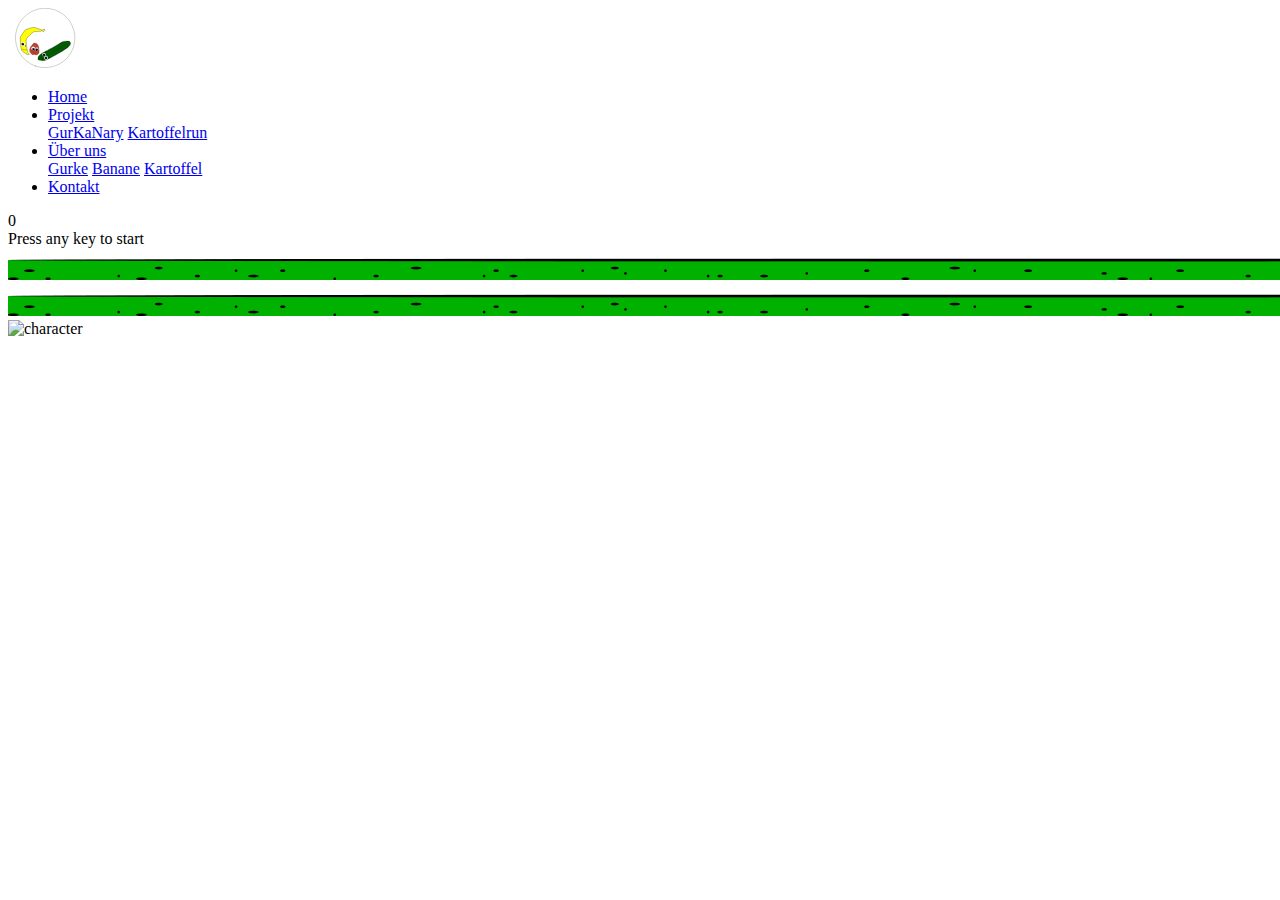
==== HTML/dinogame.html @ b490ba1f "Add files via upload" ====
<!DOCTYPE html>
<html lang="en">
<head>
    <meta charset="UTF-8">
    <meta http-equiv="X-UA-Compatible" content="IE=edge">
    <meta name="viewport" content="width=device-width, initial-scale=1.0">
    <title>Document</title>
    <link rel="stylesheet" href="../css/dino_style.css">  
    <!--module bewirkt dass es nach dem Laden das Skript ausgeführt wird-->
</head>
    <body>
        <!--NavBar-->
        <nav class="navbar">
            <div class="navbar__container">
                <a href="index.html" id="navbar__logo"><img src="../images/GurKaNa.svg" alt="Foto" width="75"></a>
                <div class="navbar__toggle" id="mobile-menu">
                    <span class="bar"></span>
                    <span class="bar"></span>
                    <span class="bar"></span>
                </div>
                <ul class="navbar__menu">
                    <li class="navbar__item">
                        <a href="index.html" class="navbar__links" id="home-page">Home</a>
                    </li>
                    <li class="navbar__item dropdown">
                        <a href="#" class="navbar__links dropbtn" id="projekte-page">Projekt</a>
                            <div class="dropdown-content">
                                <a href="gurkanary.html">GurKaNary</a>
                                <a href="dinogame.html">Kartoffelrun</a>
                             </div>
                    </li>
                    <li class="navbar__item dropdown">
                            <a href="#" class="navbar__links dropbtn" id="lebenslauf-page">Über uns</a>
                            <div class="dropdown-content">
                              <a href="landgurkenzel.html">Gurke</a>
                              <a href="bananenhuber.html">Banane</a>
                              <a href="kuecuekkartoffel.html">Kartoffel</a>
                            </div>
                    </li>
                    <li class="navbar__item">
                        <a href="kontakt.html" class="navbar__links" id="contact-page">Kontakt</a>
                    </li>
                </ul>
            </div>
        </nav>
        <div class="run_container">
        <div class="world" data-world>
            <div class="score" data-score>0</div>
            <div class="start-screen" data-startScreen>Press any key to start</div>
            <img src="../images/ground.png" alt="" class="ground" data-ground>
            <img src="../images/ground.png" alt="" class="ground" data-ground>
            <img src="../images/kartoffel_stehend.svg" alt="character" class="character" data-character>
        </div>
        </div>
        <script src="../JS/dino_app.js"></script>
</body>
</html>
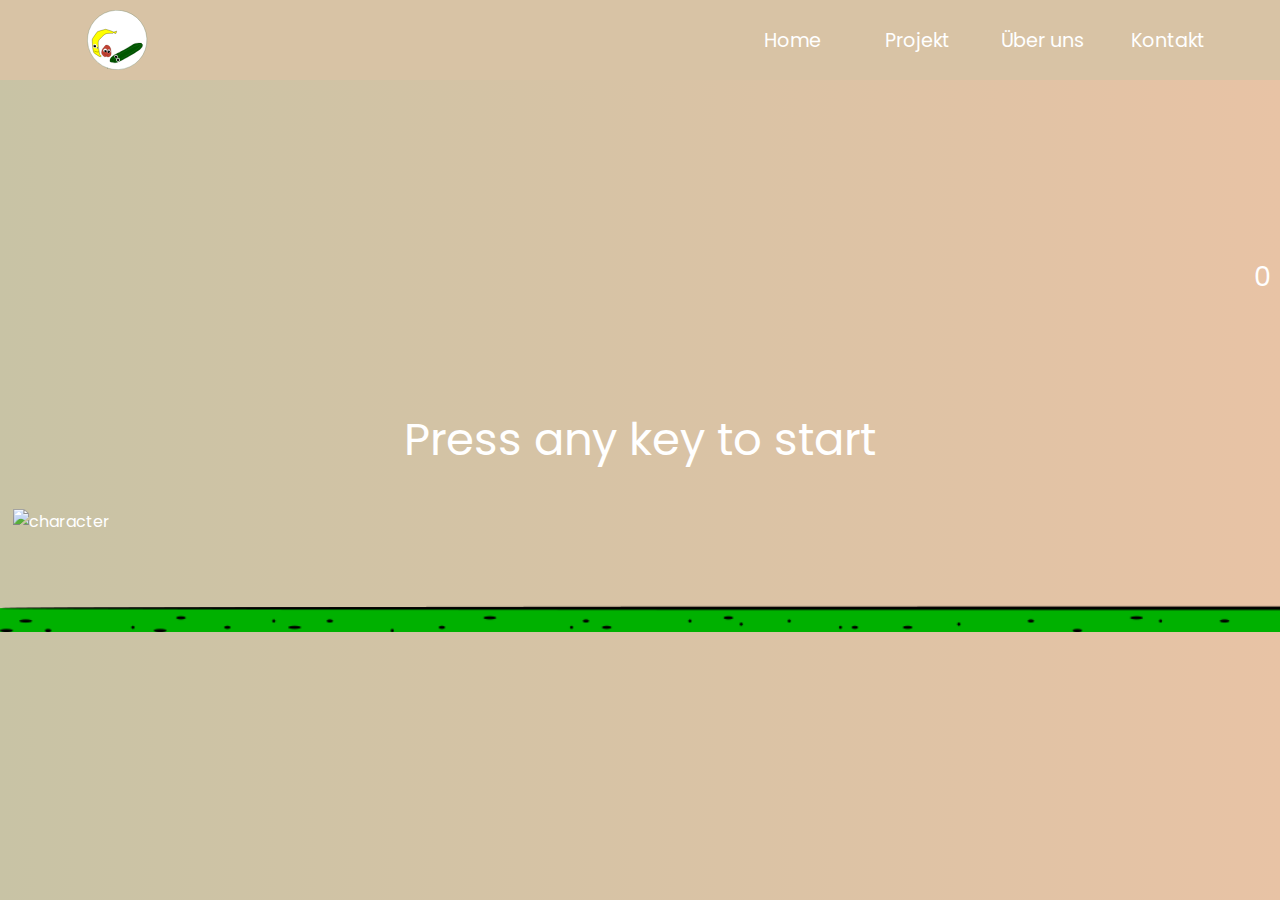
==== commit c35bbfce: "Add files via upload" ====
--- a/HTML/dinogame.html
+++ b/HTML/dinogame.html
@@ -5,7 +5,7 @@
     <meta http-equiv="X-UA-Compatible" content="IE=edge">
     <meta name="viewport" content="width=device-width, initial-scale=1.0">
     <title>Document</title>
-    <link rel="stylesheet" href="../css/dino_style.css">  
+    <link rel="stylesheet" href="../CSS/dino_style.css">  
     <!--module bewirkt dass es nach dem Laden das Skript ausgeführt wird-->
 </head>
     <body>
--- a/CSS/dino_style.css
+++ b/CSS/dino_style.css
@@ -0,0 +1,199 @@
+@import url('https://fonts.googleapis.com/css2?family=Poppins:wght@300;400;600;700&display=swap');
+*, *::before, *::after { /* allgemeine einstellungen für das gesamte dokument, before und after */
+    box-sizing: border-box;
+    font-family: 'Poppins', sans-serif;
+    margin: 0;
+    padding: 0;
+
+}
+
+body {
+    background: #D8C3A5;
+    background: -webkit-linear-gradient(to right, #C8C3A5, #D8C3A5, #E8C3A5);  /* Chrome 10-25, Safari 5.1-6 */
+    background: linear-gradient(to right, #C8C3A5, #D8C3A5, #E8C3A5); /* W3C, IE 10+/ Edge, Firefox 16+, Chrome 26+, Opera 12+, Safari 7+ */
+}
+
+
+.run_container {
+    background: #D8C3A5;
+    background: -webkit-linear-gradient(to right, #C8C3A5, #D8C3A5, #E8C3A5);  /* Chrome 10-25, Safari 5.1-6 */
+    background: linear-gradient(to right, #C8C3A5, #D8C3A5, #E8C3A5); /* W3C, IE 10+/ Edge, Firefox 16+, Chrome 26+, Opera 12+, Safari 7+ */
+    margin: 0;
+    display: flex;
+    justify-content: center;
+    align-items: center;
+    min-height: 80vh; /* vh = viewport height, also kann das spiel nie höher als die Fenstergröße sein*/
+    color: #fff;
+}
+
+
+.navbar { /* äußerer Rahmen für navbar*/
+    background: #D8C3A5;
+    height: 80px;
+    display: flex; /*anordnen von elementen nebeneinander*/
+    justify-content: center; /*um die Mitte anordnen, abstand zwischen erstem element und rand und letztem element und rand gleich*/
+    align-items: center; /* elemente werden auf der Querachse angeordnet */
+    font-size: 1.2rem;
+    position: sticky;
+    width: 100%;
+    top: 0;
+    z-index: 999;
+}
+
+.navbar__container { /*hier sind navbar logo container und navbar menu container drin*/
+    display: flex;
+    justify-content: space-between; /*Abstände zwischen Elementen gleich [ navbar logo ------ navbar menu ]*/
+    height: 80px;
+    z-index: 1;
+    width: 100%;
+    max-width: 1300px; /* navbar wird nicht laenger als 1300 px*/
+    margin: 0 auto; /*auto = links rechts gleich groß*/
+    padding: 0 50px;
+}
+
+#navbar__logo { /*container fuer logo*/
+    background: #fff;  
+    background-size: 100%;
+    -webkit-background-clip: text; /*background = text*/
+    -moz-background-clip: text;
+    -webkit-text-fill-color: transparent; /*macht schrift transparent*/
+    -moz-text-fill-color: transparent; 
+    display: grid;
+    grid-template-columns: 1fr;
+    align-items: center;
+    cursor: pointer; /* mauszeiger wird zu hand mit finger pointer */
+    text-decoration: none;
+    padding-left: 30px;
+}
+
+#navbar__logo .span { /*tatsaechliche logo-span*/
+    padding: 0%;
+    margin: 0%;
+    font-size: 1rem;
+}
+
+#navbar__logo:hover { 
+    background: #E85A4F;
+    background-size: 100%;
+    -webkit-background-clip: text;
+    -moz-background-clip: text;
+    -webkit-text-fill-color: transparent;
+    -moz-text-fill-color: transparent;
+    transition: 0.3s ease all; /*weicher uebergang bei hover animation*/
+}
+
+
+.navbar__menu { /* hier sind die navbar items drin*/
+    display: flex;
+    align-items: center;
+    list-style:none; /* entfernt listen-zeichen (punkte usw)*/
+}
+
+.navbar__item { /* hier sind die links drin*/
+    height: 80px;
+}
+
+.navbar__links {
+    color: #fff;
+    display: flex;
+    align-items: center;
+    justify-content: center;
+    width: 125px;
+    text-decoration: none; /* entfernt link-spezifische decorations (unterschtrichen usw.) */
+    height: 100%;
+    transition: all 0.3s ease; /*zusaetzlich mit hover transition um weicheren uebergang zu animieren*/
+}
+
+
+.navbar__links:hover {
+    color: #E85A4F;
+    transition: all 0.3s ease;
+    background-color: #d1b791;
+}
+
+
+/* container <div> - dropdown positionieren */
+.dropdown {
+    position: relative;
+    display: inline-block;
+}
+/* dropdown versteckt */
+.dropdown-content {
+    display: none;
+    position: absolute;
+    background-color: #D8C3A5;
+    min-width: 160px;
+    box-shadow: 0px 8px 16px 0px rgba(0,0,0,0.2);
+    z-index: 1;
+  }
+
+.dropdown-content a { /* dropdown links*/
+    color: #fff;
+    padding: 12px 16px;
+    text-decoration: none;
+    display: block;
+}
+
+.dropdown:hover .dropdown-content {
+    display: block; /*wird bei hover sichtbar*/
+}
+
+
+.dropdown-content a:hover {
+    color: #E85A4F;
+    background-color: #d1b791;
+}
+
+.world {
+    overflow: hidden;
+    position: relative;
+    user-select: none;
+}
+
+.score {
+    position: absolute;
+    font-size: 3vmin;
+    right: 1vmin;
+    top: 1vmin;
+}
+
+.start-screen {
+    position: absolute;
+    font-size: 5vmin;
+    top: 50%;
+    left: 50%;
+    transform: translate(-50%, -50%);
+}
+
+.hide {
+    display: none;
+}
+
+.ground {
+    --left: 0;
+    position: absolute;
+    width: 300%;
+    bottom: 0;
+    left: calc(var(--left) * 1%)
+}
+
+
+
+.character {
+    --bottom: 2;
+    position: absolute;
+    left: 1%;
+    height: 30%;
+    bottom: calc(var(--bottom) * 1%);
+    stroke: transparent;
+    stroke-width: 0px;
+}
+
+.cactus {
+    --bottom: 0;
+    bottom: 2%;
+    position: absolute;
+    left: calc(var(--left) * 1%);
+    height: 30%;
+
+}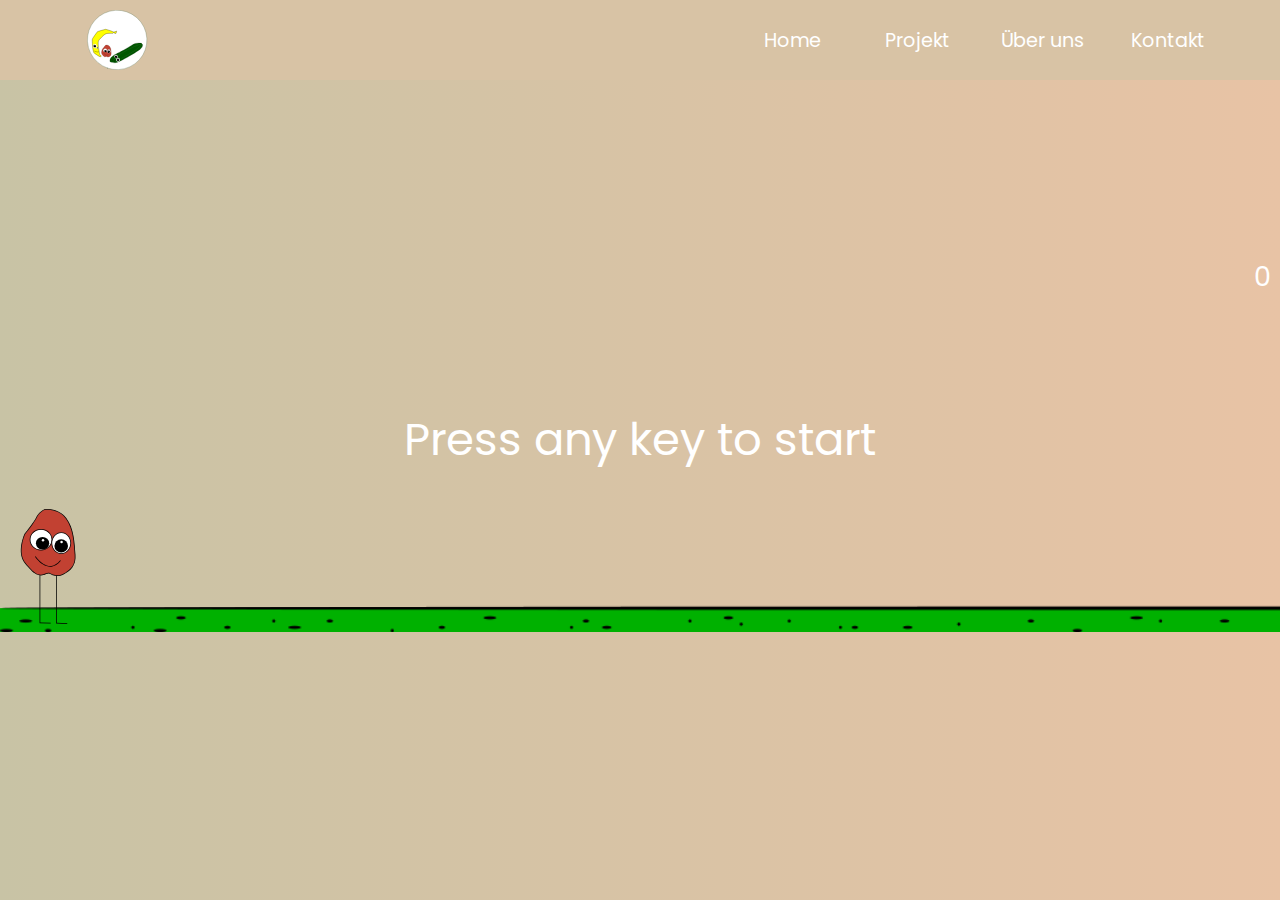
==== commit d4dee66d: "Add files via upload" ====
--- a/HTML/dinogame.html
+++ b/HTML/dinogame.html
@@ -49,7 +49,7 @@
             <div class="start-screen" data-startScreen>Press any key to start</div>
             <img src="../images/ground.png" alt="" class="ground" data-ground>
             <img src="../images/ground.png" alt="" class="ground" data-ground>
-            <img src="../images/kartoffel_stehend.svg" alt="character" class="character" data-character>
+            <img src="../images/Kartoffel_stehend.svg" alt="character" class="character" data-character>
         </div>
         </div>
         <script src="../JS/dino_app.js"></script>
